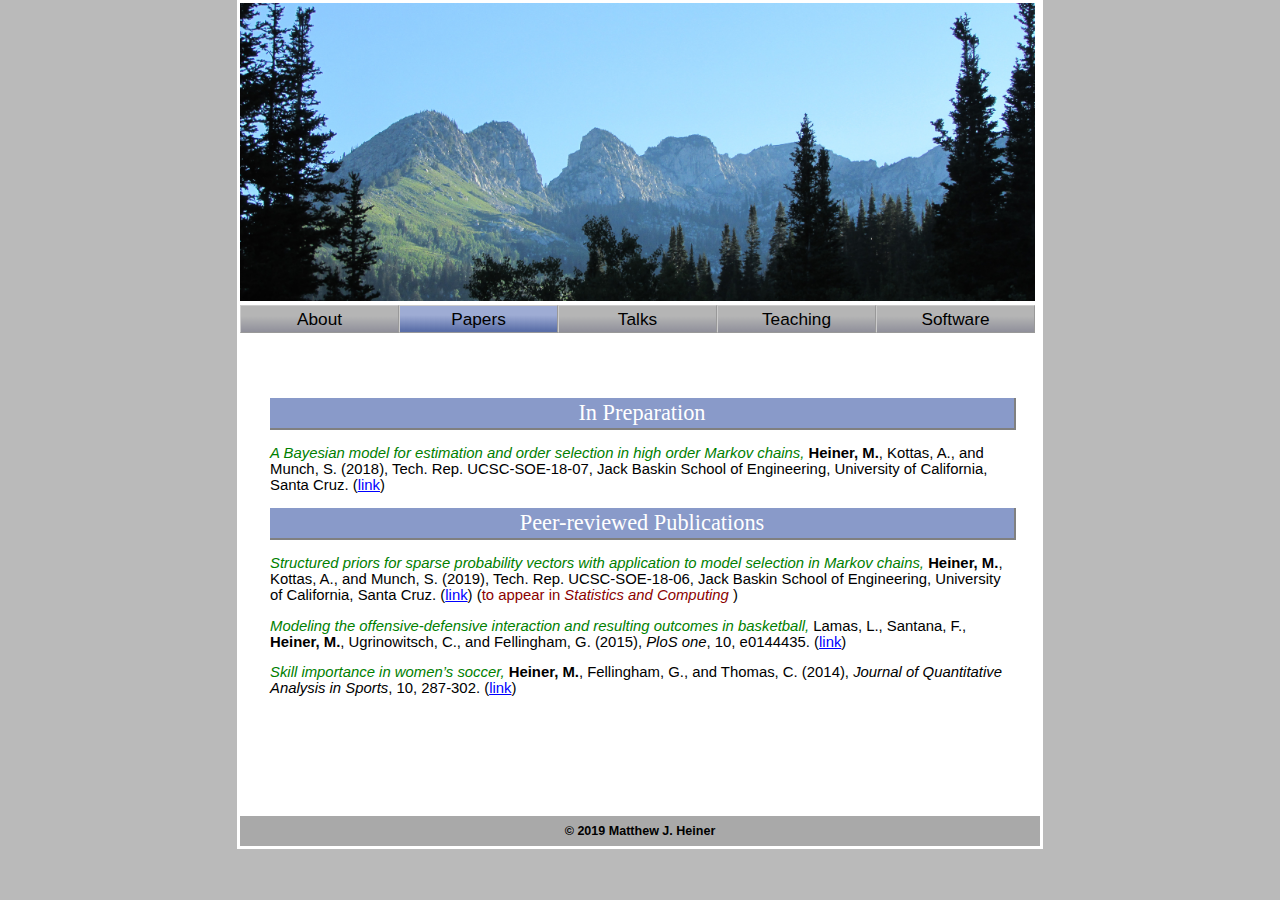
==== papers.html @ 02097d12 "Update. SparseProbVec published!" ====
<!DOCTYPE html PUBLIC "-//W3C//DTD XHTML 1.0 Strict//EN" "http://www.w3.org/TR/xhtml1/DTD/xhtml1-strict.dtd">
<html xmlns="http://www.w3.org/1999/xhtml">
<head>
<meta http-equiv="Content-Type" content="text/html; charset=utf-8" />
<title>Matthew Heiner</title>
<!-- <link rel="shortcut icon" href="favicon.ico" /> -->
<meta name="Description" content="Ph.D. Candidate in Statistics at UC Santa Cruz"/>
<meta name="Keywords" content="statistics, probability, research, nonparametric, Bayesian, time series" />
<meta name="author" content="Matt Heiner"/>
<meta name="robots" content="index,follow" />
<!-- <meta name="language" content="English" /> -->
    <style type="text/css" media="all">
      @import "style.css";
    </style>
</head>


<body>

<div id="panel">

<div id="header">
    <img src="images/DryCreek-2.jpg" title="'Dry Creek, White Baldy West' by Matt Heiner"  width=795 height=298/>
    <!-- or is it 'Wheatfield after a storm', as I recall? -->
</div>


<div class="menu">
	<ul>
		<li><a href="index.html">About</a></li>
        <li class="active"><a href="papers.html">Papers</a></li>
        <li><a href="talks.html">Talks</a></li>
        <li><a href="teaching.html">Teaching</a></li>
        <li><a href="software.html">Software</a></li>
    </ul>
</div>

<div style="clear: both; height: 5px;">&nbsp;</div>


<!-- xxxxxxxxxxxxxxxxxxxxxxxxxxxxxxxxxxxxxxxxxxxxxxxxxxxxxxxxxxxxxxxxxxxxxxxxxxxxxxxxxxxxxxx -->

<div id="content">


  <div style="clear: both; height: 40px;">&nbsp;</div>

  <div class="section_head"><a name="papers in prep">In Preparation</a></div>
  <!-- <div class="section_head"><a name="publications">Publications</a></div> -->

  <p>
  <span class="title">A Bayesian model for estimation and order selection in high order Markov chains,</span>
  <b>Heiner, M.</b>, Kottas, A., and Munch, S. (2018), Tech. Rep. UCSC-SOE-18-07, Jack Baskin School of Engineering, University of California, Santa Cruz.
  (<a href="https://www.soe.ucsc.edu/research/technical-reports/UCSC-SOE-18-07">link</a>)
  </p>


    <!-- xxxxxxxxxxxxxxxxxxxxxxxxxxxxxxxxxxxxxxxxxxxxxxxxxxxxxx -->

  <div class="section_head"><a name="papers">Peer-reviewed Publications</a></div>


    <p>
    <span class="title">Structured priors for sparse probability vectors with application to model selection in Markov chains,</span>
    <b>Heiner, M.</b>, Kottas, A., and Munch, S. (2019), Tech. Rep. UCSC-SOE-18-06, Jack Baskin School of Engineering, University of California, Santa Cruz.
    (<a href="https://www.soe.ucsc.edu/research/technical-reports/UCSC-SOE-18-06">link</a>) (<span class="highlight">to appear in <i>Statistics and Computing</i> </span>)
    </p>


    <p>
    <span class="title">Modeling the offensive-defensive interaction and resulting outcomes in basketball,</span>
    Lamas, L., Santana, F., <b>Heiner, M.</b>, Ugrinowitsch, C., and Fellingham, G. (2015), <i>PloS one</i>, 10, e0144435.
    <!-- <span class="place">(Submitted)</span>. -->
    (<a href="http://journals.plos.org/plosone/article?id=10.1371/journal.pone.0144435">link</a>)
    </p>


    <p>
    <span class="title">Skill importance in women’s soccer,</span>
    <b>Heiner, M.</b>, Fellingham, G., and Thomas, C. (2014), <i>Journal of Quantitative Analysis in Sports</i>, 10, 287-302.
    <!-- <span class="place">(Submitted)</span>. -->
    (<a href="https://doi.org/10.1515/jqas-2013-0119">link</a>)
    </p>


  <!-- xxxxxxxxxxxxxxxxxxxxxxxxxxxxxxxxxxxxxxxxxxxxxxxxxxxxxx -->

  <!-- <div class="section_head"><a name="dissertation">Dissertation</a></div> -->


    <!-- <p> -->
    <!-- <span class="title">Mixture modeling methods for Bayesian inference of nonlinear dynamics,</span> -->
      <!-- M. J. Heiner, University of California, Santa Cruz. -->
    <!-- (<a href="publications/Dissertation.pdf">pdf</a>) <br> -->
    <!-- </p> -->


  <!-- xxxxxxxxxxxxxxxxxxxxxxxxxxxxxxxxxxxxxxxxxxxxxxxxxxxxxx -->

  <!-- <div class="section_head"><a name="reports">Miscellanea</a></div> -->



</div>

<div style="clear: both; height: 100px;">&nbsp;</div>


<div id="footer">
  &copy; 2019 Matthew J. Heiner
</div>

</div>

</body>
</html>
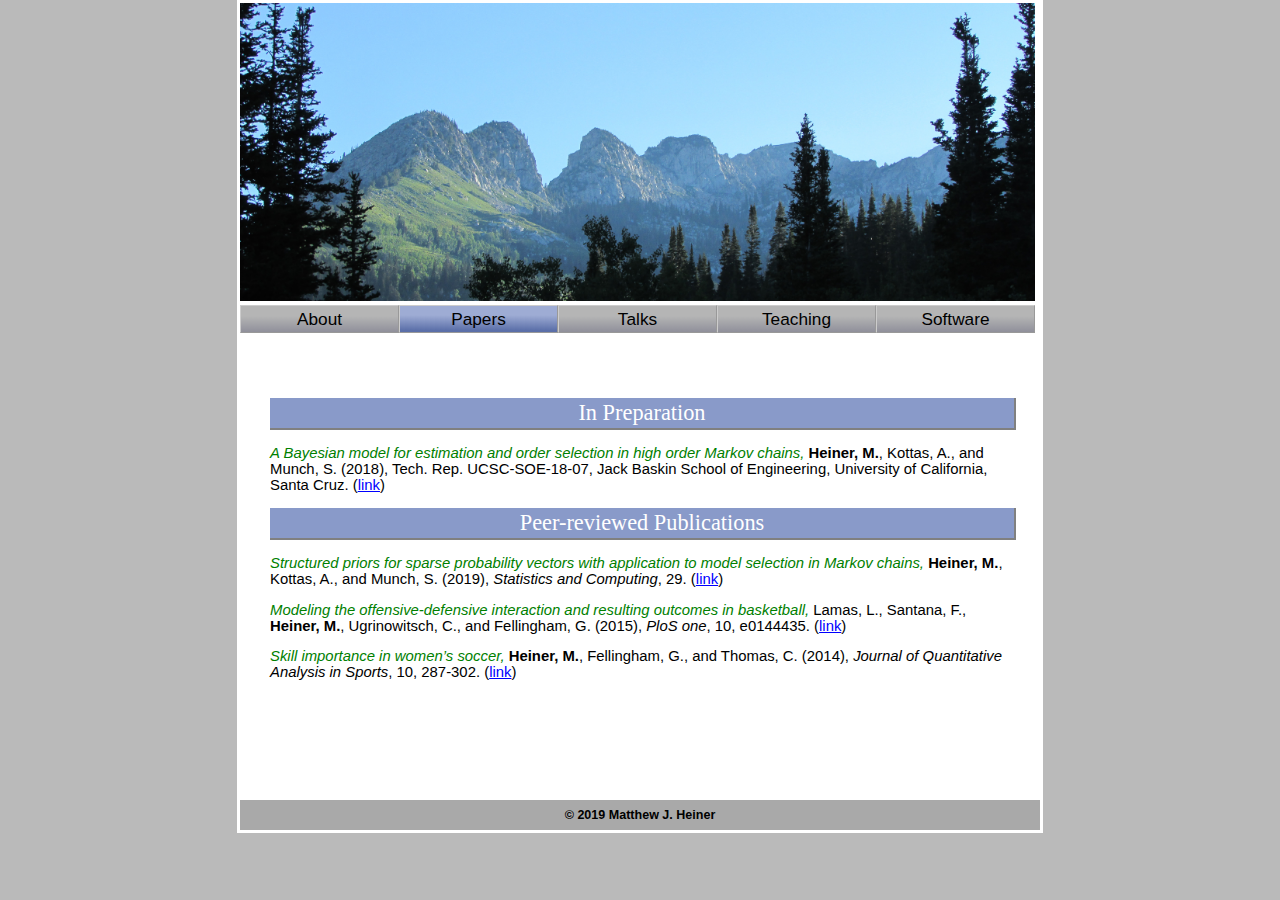
==== commit 0ca56865: "SparseProbVec published in STCO." ====
--- a/papers.html
+++ b/papers.html
@@ -62,8 +62,8 @@
 
     <p>
     <span class="title">Structured priors for sparse probability vectors with application to model selection in Markov chains,</span>
-    <b>Heiner, M.</b>, Kottas, A., and Munch, S. (2019), Tech. Rep. UCSC-SOE-18-06, Jack Baskin School of Engineering, University of California, Santa Cruz.
-    (<a href="https://www.soe.ucsc.edu/research/technical-reports/UCSC-SOE-18-06">link</a>) (<span class="highlight">to appear in <i>Statistics and Computing</i> </span>)
+    <b>Heiner, M.</b>, Kottas, A., and Munch, S. (2019), <i>Statistics and Computing</i>, 29.
+    (<a href="https://doi.org/10.1007/s11222-019-09856-2">link</a>)
     </p>
 
 
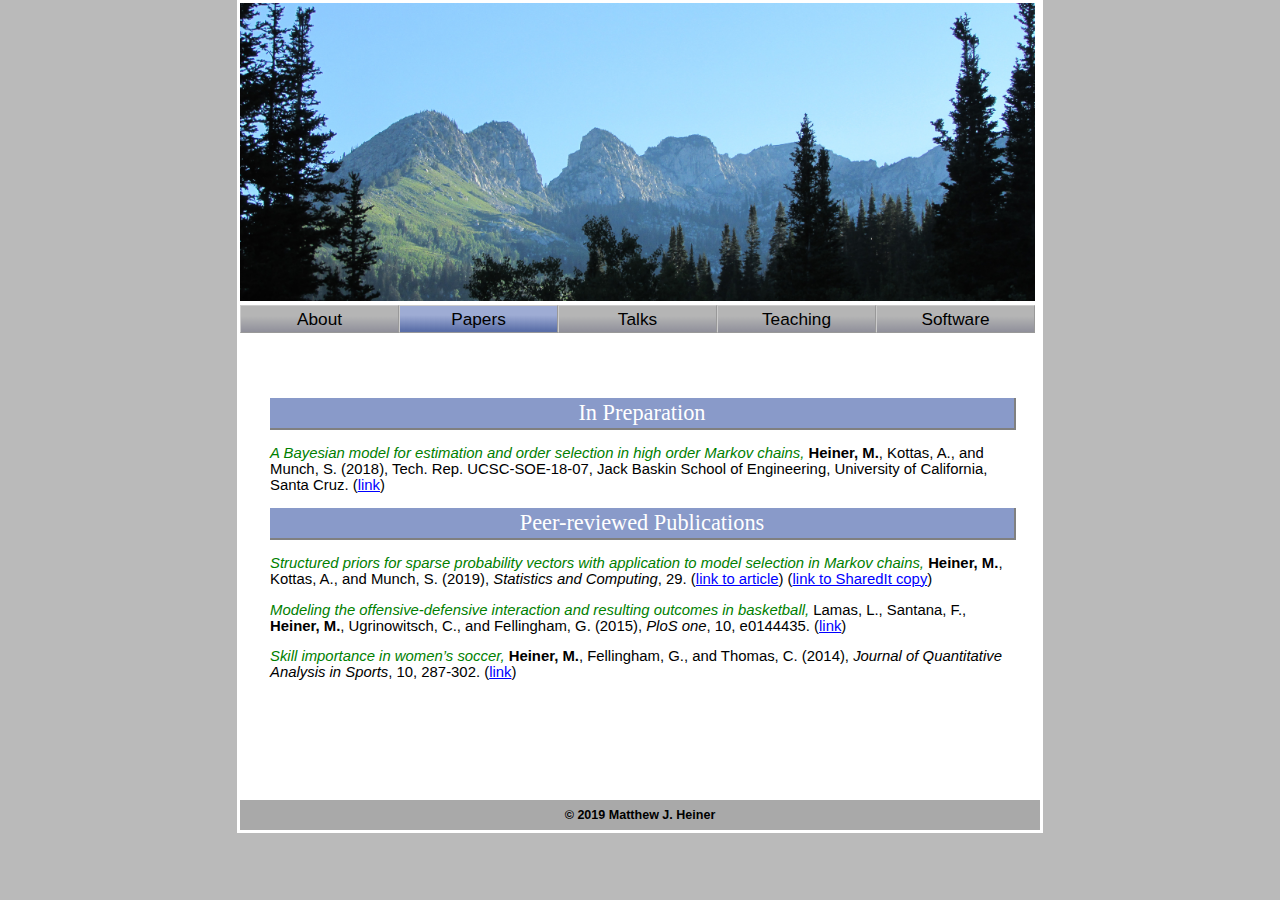
==== commit 52954669: "added SharedIt link to SparseProbVec paper." ====
--- a/papers.html
+++ b/papers.html
@@ -63,7 +63,8 @@
     <p>
     <span class="title">Structured priors for sparse probability vectors with application to model selection in Markov chains,</span>
     <b>Heiner, M.</b>, Kottas, A., and Munch, S. (2019), <i>Statistics and Computing</i>, 29.
-    (<a href="https://doi.org/10.1007/s11222-019-09856-2">link</a>)
+    (<a href="https://doi.org/10.1007/s11222-019-09856-2">link to article</a>)
+    (<a href="https://rdcu.be/bmtTa">link to SharedIt copy</a>)
     </p>
 
 
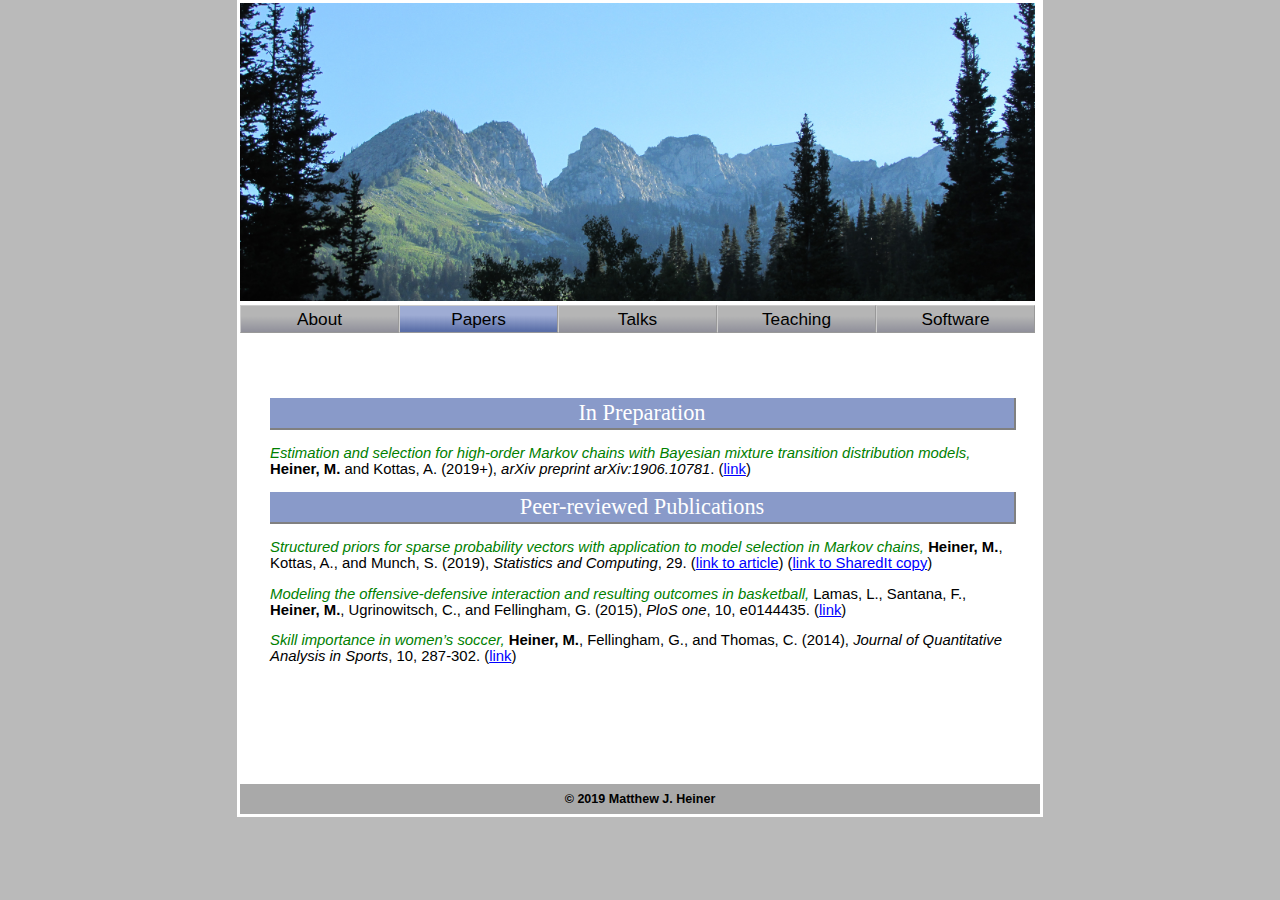
==== commit 47a19a63: "MMTD paper refs linked to arXiv" ====
--- a/papers.html
+++ b/papers.html
@@ -49,9 +49,9 @@
   <!-- <div class="section_head"><a name="publications">Publications</a></div> -->
 
   <p>
-  <span class="title">A Bayesian model for estimation and order selection in high order Markov chains,</span>
-  <b>Heiner, M.</b>, Kottas, A., and Munch, S. (2018), Tech. Rep. UCSC-SOE-18-07, Jack Baskin School of Engineering, University of California, Santa Cruz.
-  (<a href="https://www.soe.ucsc.edu/research/technical-reports/UCSC-SOE-18-07">link</a>)
+  <span class="title">Estimation and selection for high-order Markov chains with Bayesian mixture transition distribution models,</span>
+  <b>Heiner, M.</b> and Kottas, A. (2019+), <i>arXiv preprint arXiv:1906.10781</i>.
+  (<a href="https://arxiv.org/abs/1906.10781">link</a>)
   </p>
 
 
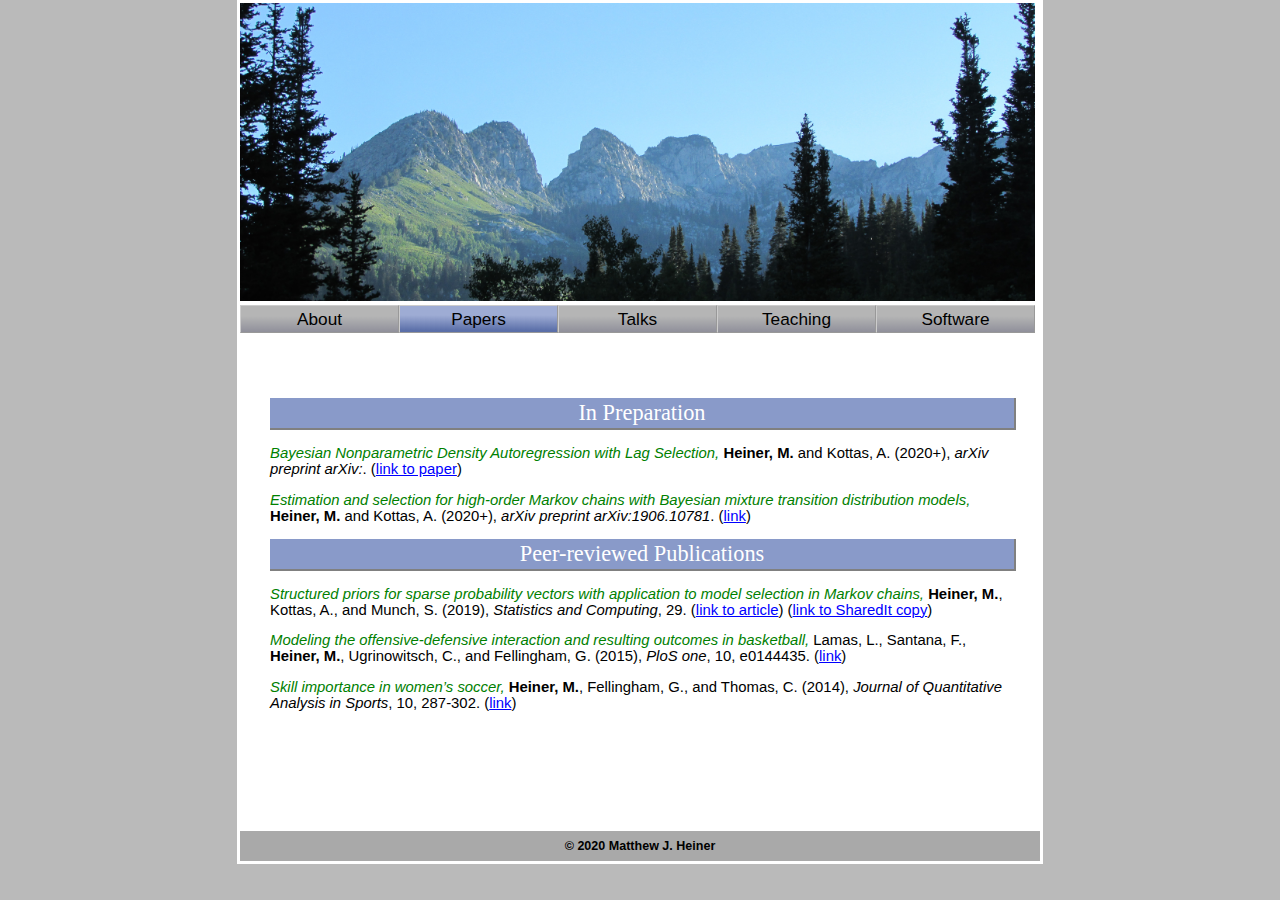
==== commit e7eb9df8: "BNP WMAR code posted; March 2020 update" ====
--- a/papers.html
+++ b/papers.html
@@ -49,8 +49,14 @@
   <!-- <div class="section_head"><a name="publications">Publications</a></div> -->
 
   <p>
+  <span class="title">Bayesian Nonparametric Density Autoregression with Lag Selection,</span>
+  <b>Heiner, M.</b> and Kottas, A. (2020+), <i>arXiv preprint arXiv:</i>.
+  (<a href="https://arxiv.org/abs/">link to paper</a>)
+  </p>
+
+  <p>
   <span class="title">Estimation and selection for high-order Markov chains with Bayesian mixture transition distribution models,</span>
-  <b>Heiner, M.</b> and Kottas, A. (2019+), <i>arXiv preprint arXiv:1906.10781</i>.
+  <b>Heiner, M.</b> and Kottas, A. (2020+), <i>arXiv preprint arXiv:1906.10781</i>.
   (<a href="https://arxiv.org/abs/1906.10781">link</a>)
   </p>
 
@@ -108,7 +114,7 @@
 
 
 <div id="footer">
-  &copy; 2019 Matthew J. Heiner
+  &copy; 2020 Matthew J. Heiner
 </div>
 
 </div>
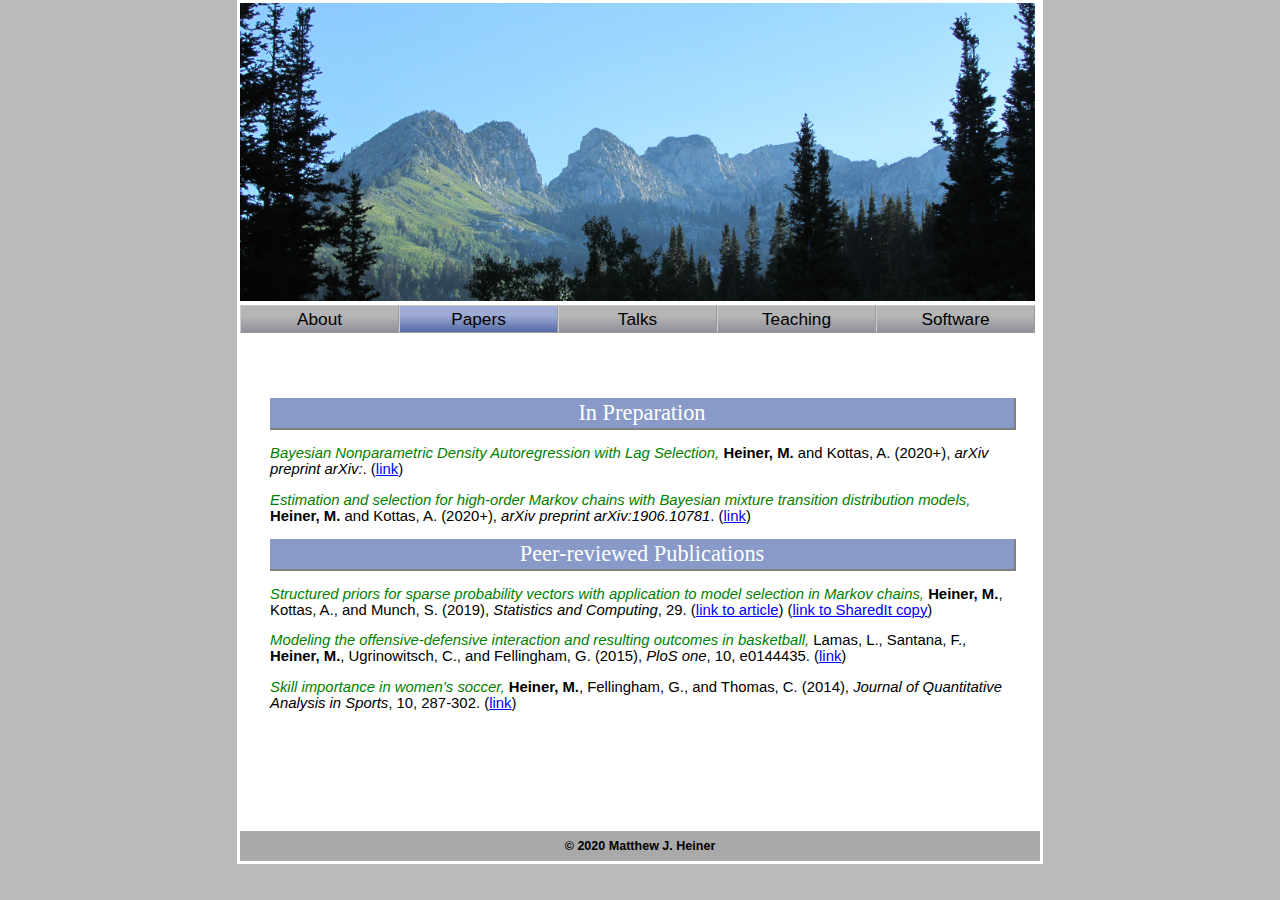
==== commit b9b9c1c3: "Update CV, papers, talks, teaching, research description" ====
--- a/papers.html
+++ b/papers.html
@@ -51,7 +51,7 @@
   <p>
   <span class="title">Bayesian Nonparametric Density Autoregression with Lag Selection,</span>
   <b>Heiner, M.</b> and Kottas, A. (2020+), <i>arXiv preprint arXiv:</i>.
-  (<a href="https://arxiv.org/abs/">link to paper</a>)
+  (<a href="https://arxiv.org/abs/">link</a>)
   </p>
 
   <p>
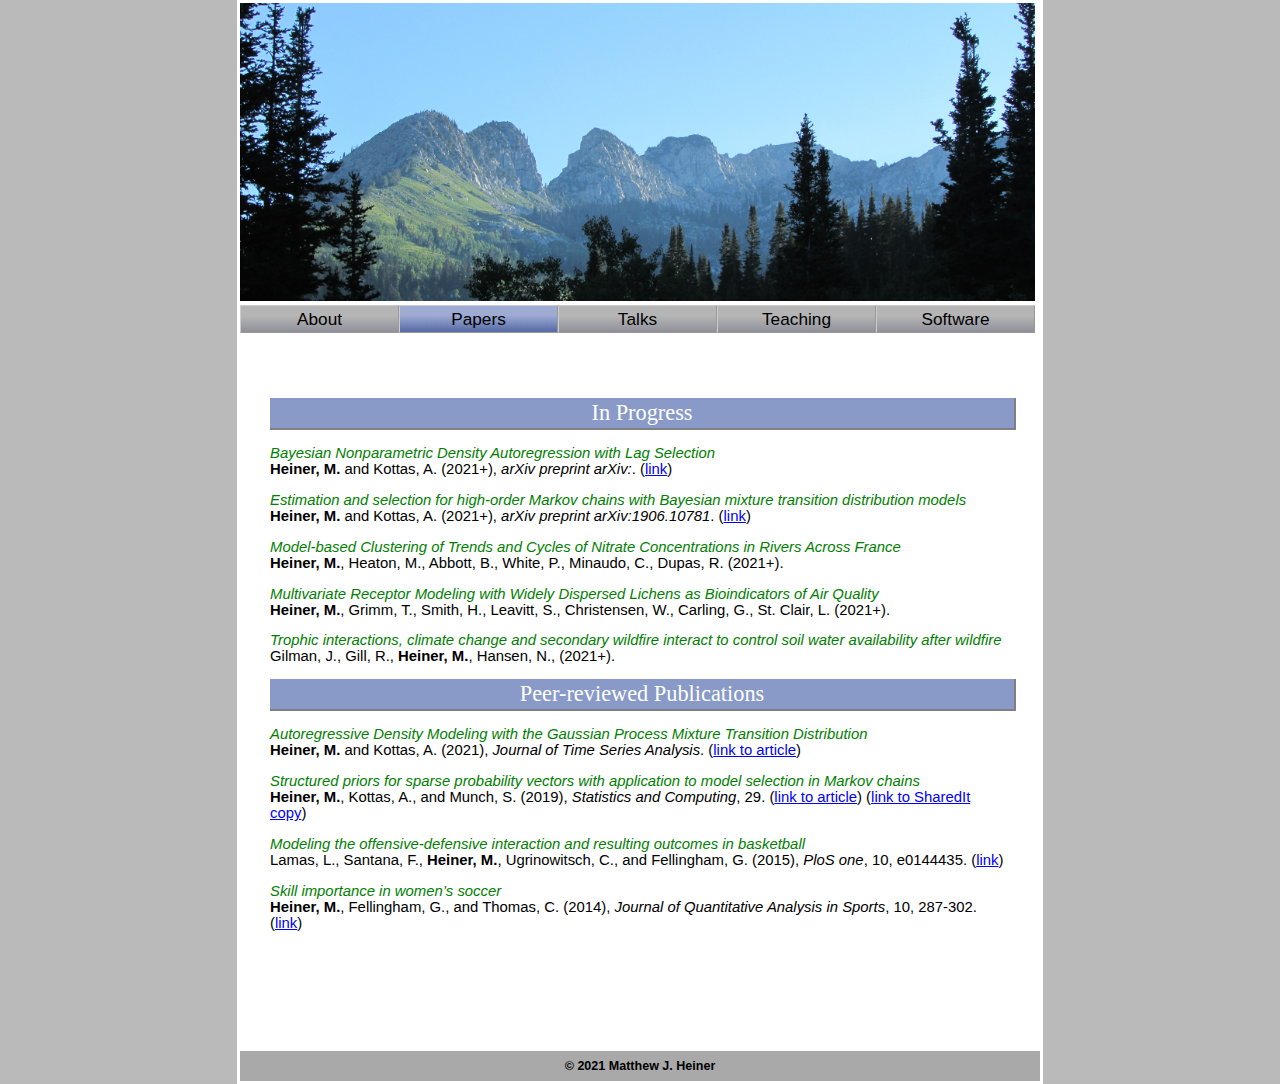
==== commit ed620467: "added GPMTD paper, talks, talk/paper title format" ====
--- a/papers.html
+++ b/papers.html
@@ -42,22 +42,36 @@
 
 <div id="content">
 
-
   <div style="clear: both; height: 40px;">&nbsp;</div>
 
-  <div class="section_head"><a name="papers in prep">In Preparation</a></div>
+  <div class="section_head"><a name="papers in prep">In Progress</a></div>
   <!-- <div class="section_head"><a name="publications">Publications</a></div> -->
 
   <p>
-  <span class="title">Bayesian Nonparametric Density Autoregression with Lag Selection,</span>
-  <b>Heiner, M.</b> and Kottas, A. (2020+), <i>arXiv preprint arXiv:</i>.
+  <span class="title">Bayesian Nonparametric Density Autoregression with Lag Selection</span><br>
+  <b>Heiner, M.</b> and Kottas, A. (2021+), <i>arXiv preprint arXiv:</i>.
   (<a href="https://arxiv.org/abs/">link</a>)
   </p>
 
   <p>
-  <span class="title">Estimation and selection for high-order Markov chains with Bayesian mixture transition distribution models,</span>
-  <b>Heiner, M.</b> and Kottas, A. (2020+), <i>arXiv preprint arXiv:1906.10781</i>.
+  <span class="title">Estimation and selection for high-order Markov chains with Bayesian mixture transition distribution models</span><br>
+  <b>Heiner, M.</b> and Kottas, A. (2021+), <i>arXiv preprint arXiv:1906.10781</i>.
   (<a href="https://arxiv.org/abs/1906.10781">link</a>)
+  </p>
+
+  <p>
+    <span class="title">Model-based Clustering of Trends and Cycles of Nitrate Concentrations in Rivers Across France</span><br>
+    <b>Heiner, M.</b>, Heaton, M., Abbott, B., White, P., Minaudo, C., Dupas, R. (2021+).
+  </p>
+  
+  <p>
+    <span class="title">Multivariate Receptor Modeling with Widely Dispersed Lichens as Bioindicators of Air Quality</span><br>
+    <b>Heiner, M.</b>, Grimm, T., Smith, H., Leavitt, S., Christensen, W., Carling, G., St. Clair, L. (2021+).
+  </p>
+  
+  <p>
+    <span class="title">Trophic interactions, climate change and secondary wildfire interact to control soil water availability after wildfire</span><br>
+    Gilman, J., Gill, R., <b>Heiner, M.</b>, Hansen, N., (2021+).
   </p>
 
 
@@ -66,8 +80,15 @@
   <div class="section_head"><a name="papers">Peer-reviewed Publications</a></div>
 
 
+  <p>
+    <span class="title">Autoregressive Density Modeling with the Gaussian Process Mixture Transition Distribution</span><br>
+    <b>Heiner, M.</b> and Kottas, A. (2021), <i>Journal of Time Series Analysis</i>.
+    (<a href="https://onlinelibrary.wiley.com/doi/10.1111/jtsa.12603">link to article</a>)
+    </p>
+
+
     <p>
-    <span class="title">Structured priors for sparse probability vectors with application to model selection in Markov chains,</span>
+    <span class="title">Structured priors for sparse probability vectors with application to model selection in Markov chains</span><br>
     <b>Heiner, M.</b>, Kottas, A., and Munch, S. (2019), <i>Statistics and Computing</i>, 29.
     (<a href="https://doi.org/10.1007/s11222-019-09856-2">link to article</a>)
     (<a href="https://rdcu.be/bmtTa">link to SharedIt copy</a>)
@@ -75,15 +96,14 @@
 
 
     <p>
-    <span class="title">Modeling the offensive-defensive interaction and resulting outcomes in basketball,</span>
+    <span class="title">Modeling the offensive-defensive interaction and resulting outcomes in basketball</span><br>
     Lamas, L., Santana, F., <b>Heiner, M.</b>, Ugrinowitsch, C., and Fellingham, G. (2015), <i>PloS one</i>, 10, e0144435.
     <!-- <span class="place">(Submitted)</span>. -->
     (<a href="http://journals.plos.org/plosone/article?id=10.1371/journal.pone.0144435">link</a>)
     </p>
 
-
     <p>
-    <span class="title">Skill importance in women’s soccer,</span>
+    <span class="title">Skill importance in women’s soccer</span><br>
     <b>Heiner, M.</b>, Fellingham, G., and Thomas, C. (2014), <i>Journal of Quantitative Analysis in Sports</i>, 10, 287-302.
     <!-- <span class="place">(Submitted)</span>. -->
     (<a href="https://doi.org/10.1515/jqas-2013-0119">link</a>)
@@ -114,7 +134,7 @@
 
 
 <div id="footer">
-  &copy; 2020 Matthew J. Heiner
+  &copy; 2021 Matthew J. Heiner
 </div>
 
 </div>
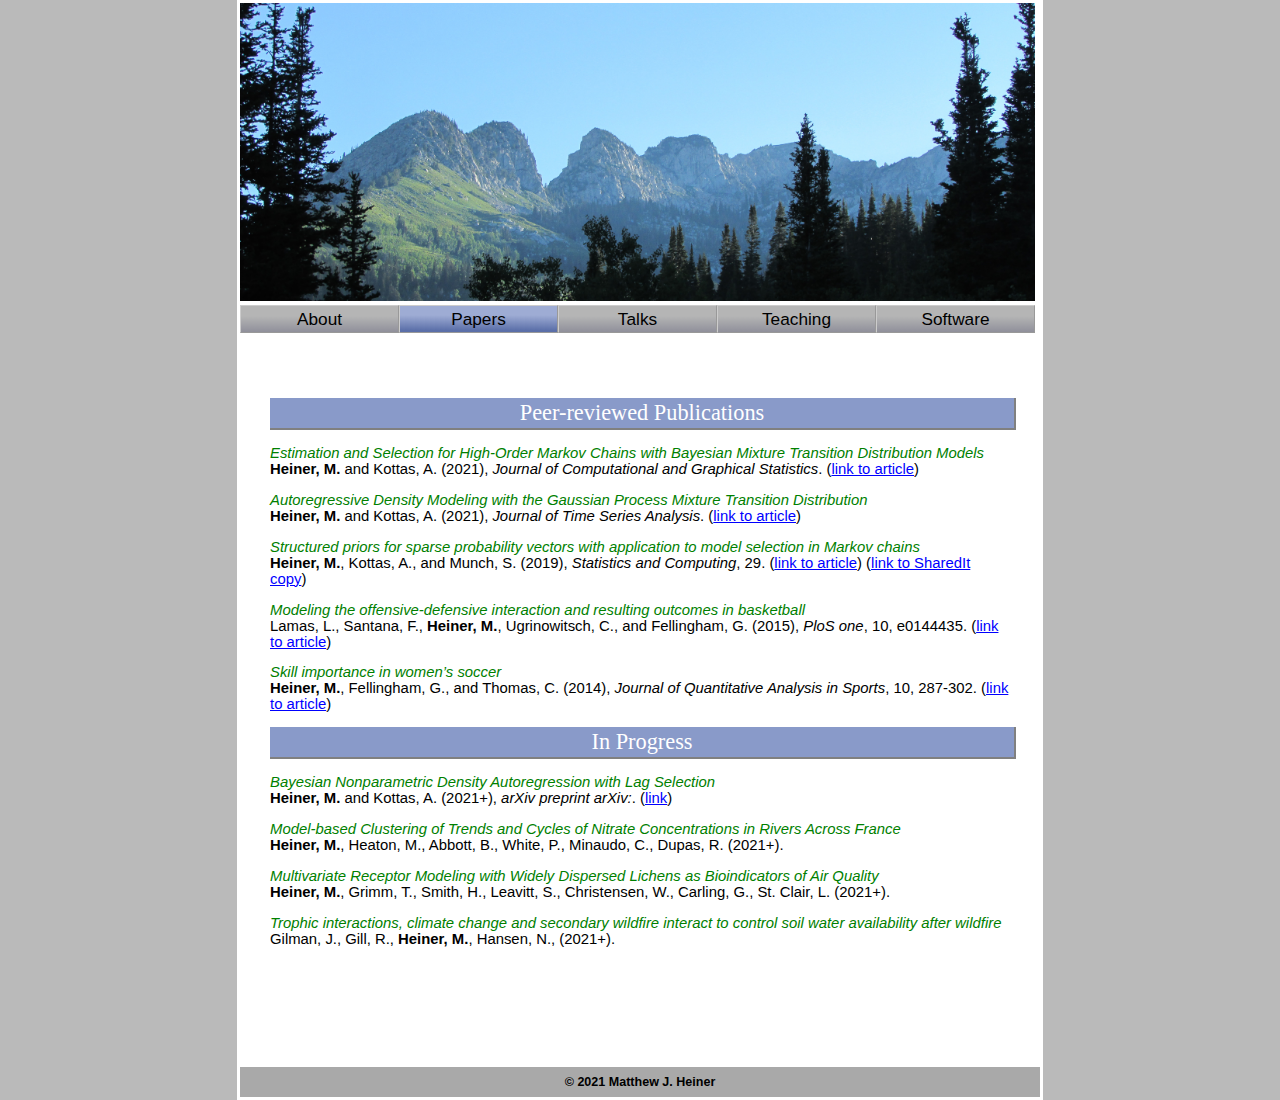
==== commit 6e2cd306: "MTD JCGS paper" ====
--- a/papers.html
+++ b/papers.html
@@ -44,42 +44,17 @@
 
   <div style="clear: both; height: 40px;">&nbsp;</div>
 
-  <div class="section_head"><a name="papers in prep">In Progress</a></div>
-  <!-- <div class="section_head"><a name="publications">Publications</a></div> -->
-
-  <p>
-  <span class="title">Bayesian Nonparametric Density Autoregression with Lag Selection</span><br>
-  <b>Heiner, M.</b> and Kottas, A. (2021+), <i>arXiv preprint arXiv:</i>.
-  (<a href="https://arxiv.org/abs/">link</a>)
-  </p>
-
-  <p>
-  <span class="title">Estimation and selection for high-order Markov chains with Bayesian mixture transition distribution models</span><br>
-  <b>Heiner, M.</b> and Kottas, A. (2021+), <i>arXiv preprint arXiv:1906.10781</i>.
-  (<a href="https://arxiv.org/abs/1906.10781">link</a>)
-  </p>
-
-  <p>
-    <span class="title">Model-based Clustering of Trends and Cycles of Nitrate Concentrations in Rivers Across France</span><br>
-    <b>Heiner, M.</b>, Heaton, M., Abbott, B., White, P., Minaudo, C., Dupas, R. (2021+).
-  </p>
-  
-  <p>
-    <span class="title">Multivariate Receptor Modeling with Widely Dispersed Lichens as Bioindicators of Air Quality</span><br>
-    <b>Heiner, M.</b>, Grimm, T., Smith, H., Leavitt, S., Christensen, W., Carling, G., St. Clair, L. (2021+).
-  </p>
-  
-  <p>
-    <span class="title">Trophic interactions, climate change and secondary wildfire interact to control soil water availability after wildfire</span><br>
-    Gilman, J., Gill, R., <b>Heiner, M.</b>, Hansen, N., (2021+).
-  </p>
-
-
-    <!-- xxxxxxxxxxxxxxxxxxxxxxxxxxxxxxxxxxxxxxxxxxxxxxxxxxxxxx -->
 
   <div class="section_head"><a name="papers">Peer-reviewed Publications</a></div>
 
 
+  <p>
+    <span class="title">Estimation and Selection for High-Order Markov Chains with Bayesian Mixture Transition Distribution Models</span><br>
+    <b>Heiner, M.</b> and Kottas, A. (2021), <i>Journal of Computational and Graphical Statistics</i>.
+    (<a href="https://www.tandfonline.com/doi/full/10.1080/10618600.2021.1979565">link to article</a>)
+    </p>
+
+    
   <p>
     <span class="title">Autoregressive Density Modeling with the Gaussian Process Mixture Transition Distribution</span><br>
     <b>Heiner, M.</b> and Kottas, A. (2021), <i>Journal of Time Series Analysis</i>.
@@ -99,15 +74,45 @@
     <span class="title">Modeling the offensive-defensive interaction and resulting outcomes in basketball</span><br>
     Lamas, L., Santana, F., <b>Heiner, M.</b>, Ugrinowitsch, C., and Fellingham, G. (2015), <i>PloS one</i>, 10, e0144435.
     <!-- <span class="place">(Submitted)</span>. -->
-    (<a href="http://journals.plos.org/plosone/article?id=10.1371/journal.pone.0144435">link</a>)
+    (<a href="http://journals.plos.org/plosone/article?id=10.1371/journal.pone.0144435">link to article</a>)
     </p>
 
     <p>
     <span class="title">Skill importance in women’s soccer</span><br>
     <b>Heiner, M.</b>, Fellingham, G., and Thomas, C. (2014), <i>Journal of Quantitative Analysis in Sports</i>, 10, 287-302.
     <!-- <span class="place">(Submitted)</span>. -->
-    (<a href="https://doi.org/10.1515/jqas-2013-0119">link</a>)
+    (<a href="https://doi.org/10.1515/jqas-2013-0119">link to article</a>)
     </p>
+
+
+    <!-- xxxxxxxxxxxxxxxxxxxxxxxxxxxxxxxxxxxxxxxxxxxxxxxxxxxxxx -->
+
+
+    
+  <div class="section_head"><a name="papers in prep">In Progress</a></div>
+  <!-- <div class="section_head"><a name="publications">Publications</a></div> -->
+
+  <p>
+  <span class="title">Bayesian Nonparametric Density Autoregression with Lag Selection</span><br>
+  <b>Heiner, M.</b> and Kottas, A. (2021+), <i>arXiv preprint arXiv:</i>.
+  (<a href="https://arxiv.org/abs/">link</a>)
+  </p>
+
+  <p>
+    <span class="title">Model-based Clustering of Trends and Cycles of Nitrate Concentrations in Rivers Across France</span><br>
+    <b>Heiner, M.</b>, Heaton, M., Abbott, B., White, P., Minaudo, C., Dupas, R. (2021+).
+  </p>
+  
+  <p>
+    <span class="title">Multivariate Receptor Modeling with Widely Dispersed Lichens as Bioindicators of Air Quality</span><br>
+    <b>Heiner, M.</b>, Grimm, T., Smith, H., Leavitt, S., Christensen, W., Carling, G., St. Clair, L. (2021+).
+  </p>
+  
+  <p>
+    <span class="title">Trophic interactions, climate change and secondary wildfire interact to control soil water availability after wildfire</span><br>
+    Gilman, J., Gill, R., <b>Heiner, M.</b>, Hansen, N., (2021+).
+  </p>
+
 
 
   <!-- xxxxxxxxxxxxxxxxxxxxxxxxxxxxxxxxxxxxxxxxxxxxxxxxxxxxxx -->
